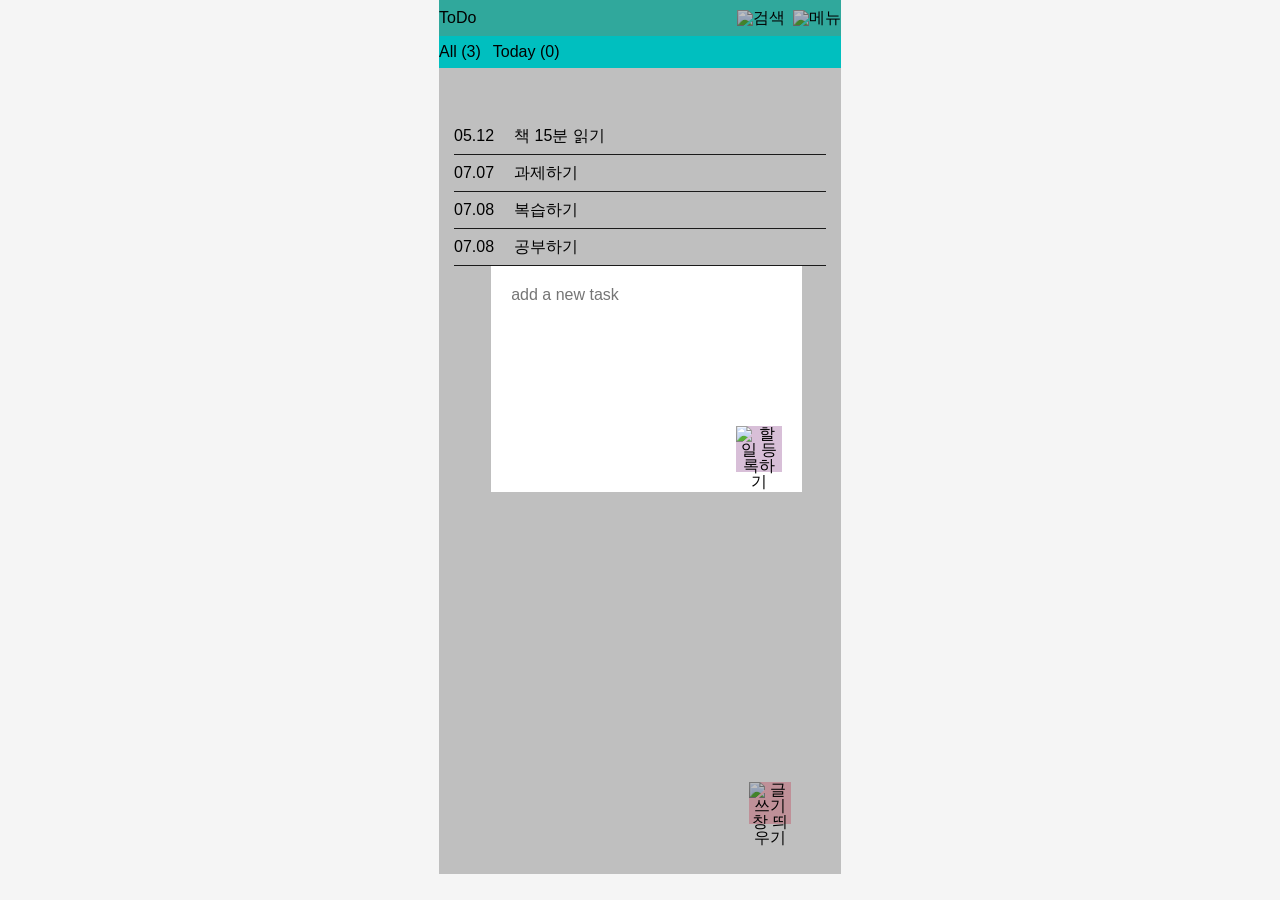
==== dom01.html @ 60677fe6 "dom 연습" ====
<!DOCTYPE html>
<html lang="ko">
<head>
    <meta charset="UTF-8">
    <meta name="viewport" content="width=device-width, initial-scale=1.0">
    <meta name="keywords" content="">
    <meta name="description" content="">
    <title>자바스크립트 DOM</title>
    <!-- 웹글꼴 -->
    <!-- 파비콘 -->
    <link rel="shortcut icon" href="favicon.ico" type="image/x-icon">
    <!-- 디자인 -->
    <link rel="stylesheet" href="./styles/reset.css">
    <link rel="stylesheet" href="./styles/dom01.css">
    <!-- js -->
    <script src="./scripts/dom01.js"></script>
</head>
<body>
    <div id="wrap">
        <header>
            <div class="top">
                <h1><a href="#">ToDo</a></h1>
                <div class="right">
                    <a href="#" class="search"><img src="#" alt="검색"></a>
                    <a href="#" class="menu"><img src="#" alt="메뉴"></a>
                </div>
            </div>
            <nav>
                <a href="#" class="active all">All (3)</a>
                <a href="#" class="today">Today (0)</a>
            </nav>
        </header>
        <main>
            <ul class="todo_list">
                <li><span class="date">05.12</span><em class="list">책 15분 읽기</em></li>
                <li><span class="date">07.07</span><em class="list">과제하기</em></li>
                <li><span class="date">07.08</span><em class="list">복습하기</em></li>
                <li><span class="date">07.08</span><em class="list">공부하기</em></li>
            </ul>
            <button id="write_btn"><img src="#" alt="글쓰기창 띄우기"></button>
            <div class="write_popup">
                <input type="text" class="user_write" placeholder="add a new task">
                <button id="popup_btn"><img src="#" alt="할 일 등록하기"></button>
            </div>
            <div class="popup_bg"></div>
        </main>
    </div>
</body>
</html>
---- styles/dom01.css ----
/* dom01.css */
/* ToDo List */
body {
    background-color:#f5f5f5;
}
#wrap {
    width:402px; min-height:874px;
    background-color:#fff;
    margin:0 auto;
    position:relative;/* 1. 글쓰기 버튼, popup_bg를 고정하기 위한 부모 위치 기준 설정 */
}
/* ------------------------------------------------- header */
#wrap header {
    background-color:aqua;
}
#wrap header .top {
    background-color:turquoise;
    /* flex 사용 기준 : 정렬하고 싶은 대상을 가진 부모 */
    /* 정렬 대상 : 왼쪽 h1, 오른쪽 div.right, 부모 .top */
    display:flex;/* 기본 메인축 수평(row) */
    flex-flow:row nowrap;/* 메인축 방향(수평/수직), 줄바꿈(o,x) */
    justify-content:space-between;/* 메인축 정렬(양끝 배치) */
    padding:10px 0;
}
#wrap header .top .right {
    display:flex;/* 검색/메뉴 a 정렬을 위해 flex 선언을 부모에게 입력 */
    flex-wrap:row nowrap;/* 검색, 메뉴 옆으로 줄바꿈 x */
    gap:8px;/* 검색과 메뉴 사이의 여백 */
}
#wrap header nav {
    display:flex;
    flex-flow:row nowrap;
    gap:12px;
    padding:8px 0;
}
/* -------------------------------------------------- main */
#wrap main {
    padding:50px 15px 0;
}
#wrap main .todo_list {}
#wrap main .todo_list li {
    display:flex;
    flex-flow:row nowrap;
    gap:20px;/* 자식 span+em 사이 수평 여백 */
    border-bottom:1px solid #222;
    padding: 10px 0;/* 내용과 테두리 사이 안쪽 여백 */
}
#wrap main #write_btn {
    background-color:pink;
    width:42px; height:42px;
    position:absolute;/* 2. 부모 wrap을 기준으로 상대적으로 움직인다는 자식 설정 */
    right:50px; bottom:50px;/* 3. 부모 위치 기준 움직이고 싶은 가까운 방향 설정 */
}
#wrap main #write_btn img {
    width:100%;
}
/* -------------------------------------------------- popup */
#wrap main .write_popup {
    background-color:#fff;
    position:absolute;
    position:relative;
    width:311px; height:226px;
    left:10%; top:35%;
    z-index:60;
    padding:20px;
}
#wrap main .write_popup .user_write {
    width:100%;
}
#wrap main .write_popup #popup_btn {
    background-color:thistle;
    width:46px; height:46px;
    position:absolute;
    right:20px; bottom: 20px;
}
#wrap main .write_popup #popup_btn img {
    width:100%;
}
#wrap main .popup_bg {
    background-color:rgba(0, 0, 0, 0.25);
    /* div(block) 기본 크기 : w 100%, h(max-content) */
    position:absolute;
    /* absolute 적용 시 w, h 모두 입력 필수 */
    width:100%; height:874px;
    left:0; top:0;
    z-index:50;
}
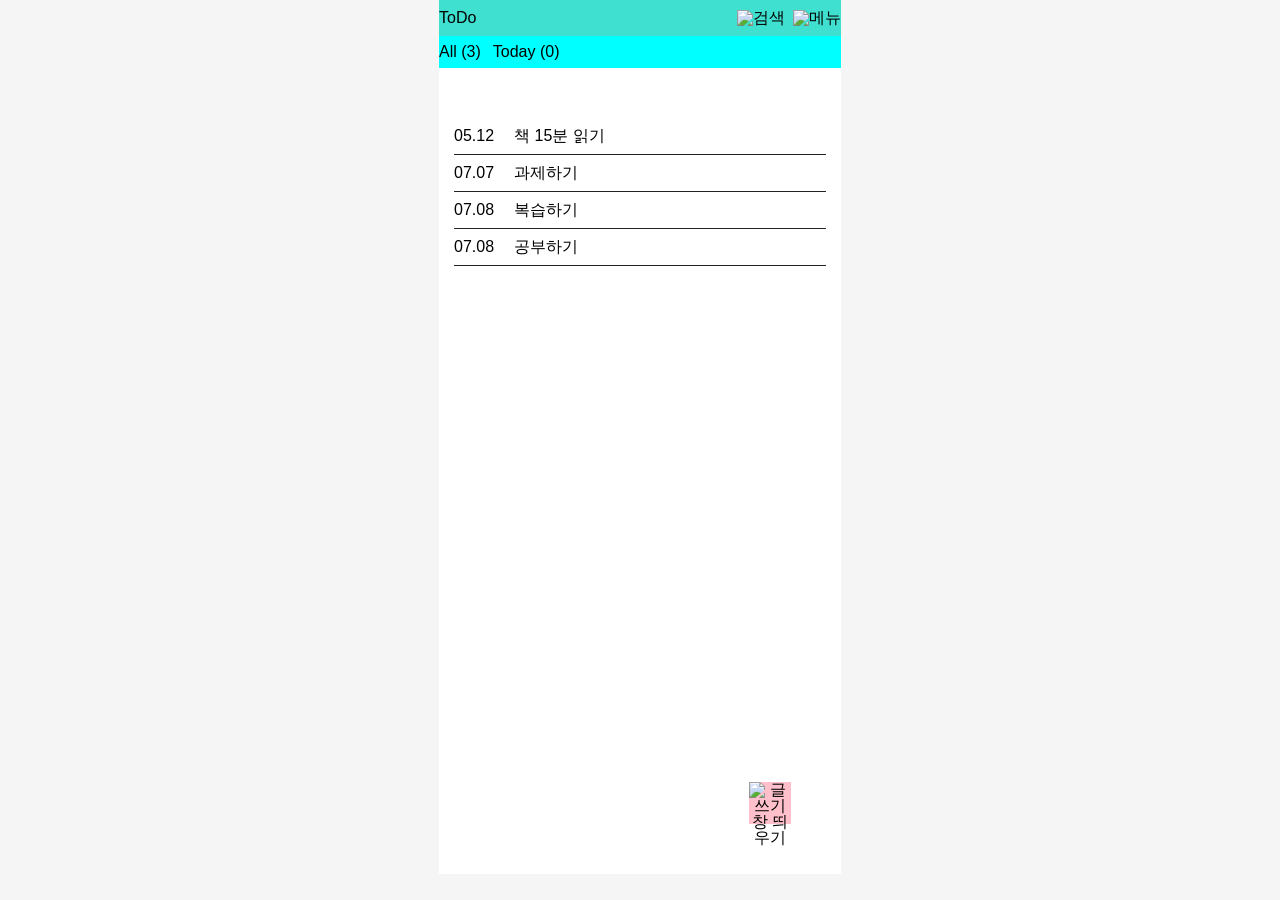
==== commit 5d388036: "todolist 완성" ====
--- a/dom01.html
+++ b/dom01.html
@@ -13,7 +13,8 @@
     <link rel="stylesheet" href="./styles/reset.css">
     <link rel="stylesheet" href="./styles/dom01.css">
     <!-- js -->
-    <script src="./scripts/dom01.js"></script>
+    <script src="./scripts/dom01.js" defer></script>
+    <!-- script의 defer 속성 : body 태그를 모두 읽고 script 나중에 처리하라는 속성 -->
 </head>
 <body>
     <div id="wrap">
@@ -37,12 +38,12 @@
                 <li><span class="date">07.08</span><em class="list">복습하기</em></li>
                 <li><span class="date">07.08</span><em class="list">공부하기</em></li>
             </ul>
-            <button id="write_btn"><img src="#" alt="글쓰기창 띄우기"></button>
+            <button id="write_btn" onclick="popupShow()"><img src="#" alt="글쓰기창 띄우기"></button>
             <div class="write_popup">
                 <input type="text" class="user_write" placeholder="add a new task">
                 <button id="popup_btn"><img src="#" alt="할 일 등록하기"></button>
             </div>
-            <div class="popup_bg"></div>
+            <div class="popup_bg" onclick="popupHide()"></div>
         </main>
     </div>
 </body>
--- a/styles/dom01.css
+++ b/styles/dom01.css
@@ -64,9 +64,7 @@
     z-index:60;
     padding:20px;
 }
-#wrap main .write_popup .user_write {
-    width:100%;
-}
+#wrap main .write_popup .user_write {}
 #wrap main .write_popup #popup_btn {
     background-color:thistle;
     width:46px; height:46px;
